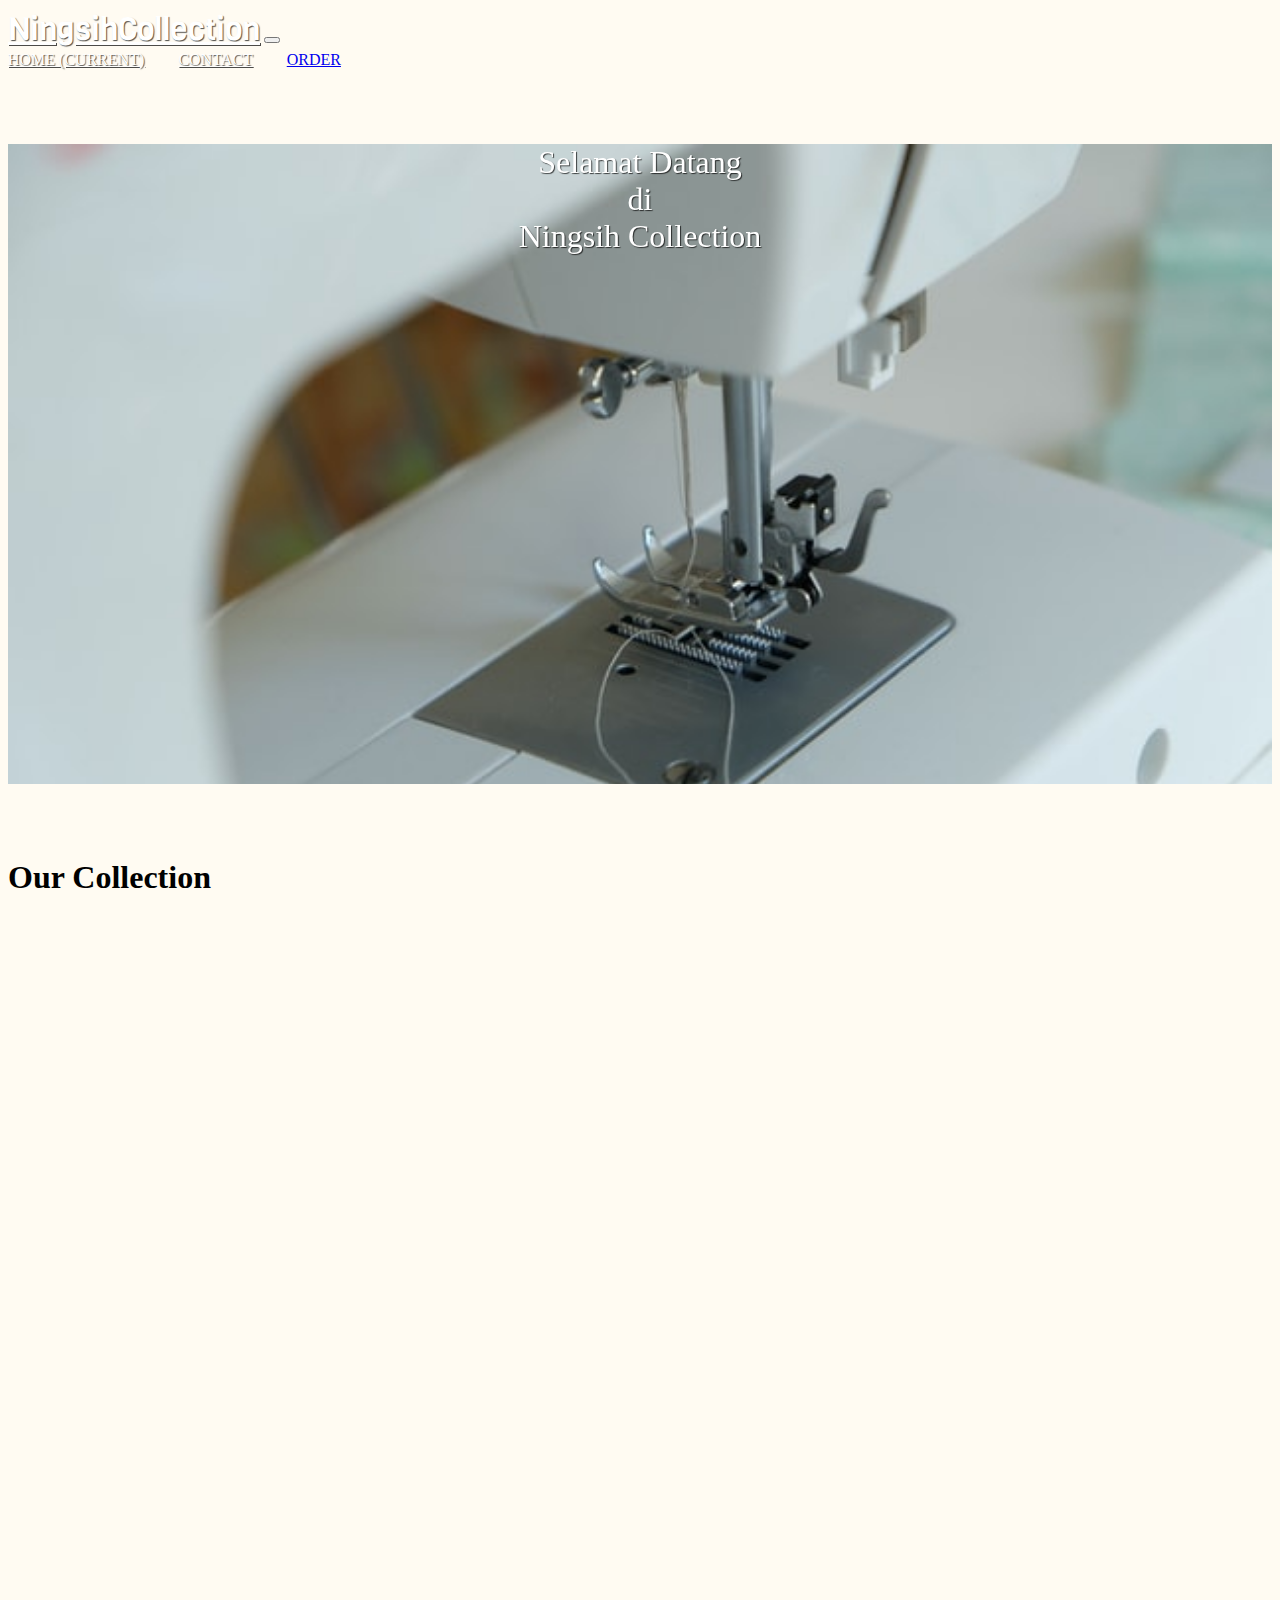
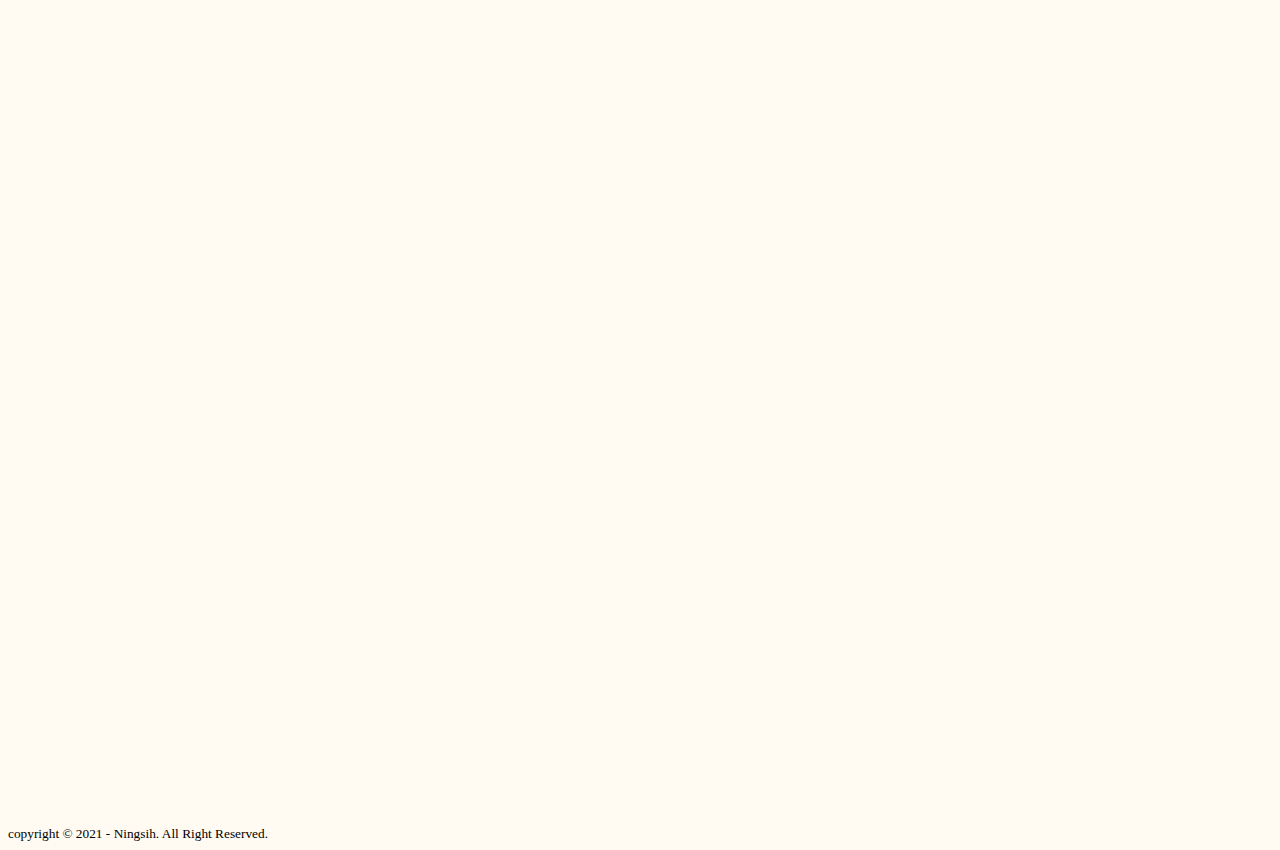
==== index.html @ a25bccb5 "first commit" ====
<!DOCTYPE html>
  <head>
    <!-- font google -->
    <link rel="preconnect" href="https://fonts.googleapis.com">
<link rel="preconnect" href="https://fonts.gstatic.com" crossorigin>
<link href="https://fonts.googleapis.com/css2?family=Viaoda+Libre&display=swap" rel="stylesheet">

    <!-- Required meta tags -->
    <meta charset="utf-8" />
    <meta name="viewport" content="width=device-width, initial-scale=1, shrink-to-fit=no" />

    <!-- Bootstrap CSS -->
    <link rel="stylesheet" href="https://cdn.jsdelivr.net/npm/bootstrap@4.6.0/dist/css/bootstrap.min.css" integrity="sha384-B0vP5xmATw1+K9KRQjQERJvTumQW0nPEzvF6L/Z6nronJ3oUOFUFpCjEUQouq2+l" crossorigin="anonymous" />

    <!-- my font -->
    <link href="https://fonts.googleapis.com/css?family=viga" rel="stylesheet" />

    <!-- my css -->
    <link rel="stylesheet" href="style.css" />

    <link rel="stylesheet" href="https://unpkg.com/aos@next/dist/aos.css" />
    <script src="https://unpkg.com/aos@next/dist/aos.js"></script>
    <title>Selamat datang</title>
  </head>
  <body>
  
   

    <!-- navbar -->
    <nav class="navbar navbar-expand-lg navbar-light">
      <div class="container-fluid">
        <a class="navbar-brand" href="#" data-aos="zoom-in-left">NingsihCollection</a>
        <button class="navbar-toggler" type="button" data-toggle="collapse" data-target="#navbarNavAltMarkup" aria-controls="navbarNavAltMarkup" aria-expanded="false" aria-label="Toggle navigation">
          <span class="navbar-toggler-icon"></span>
        </button>
        <div class="collapse navbar-collapse" id="navbarNavAltMarkup">
          <div class="navbar-nav ml-auto">
            <a class="nav-link active" href="#">Home <span class="sr-only">(current)</span></a>
            
            <a class="nav-item nav-link" href="contact.html">contact</a>
            <a href="order.html" class="btn btn-primary tombol">Order</a>
          </div>
        </div>
      </div>
    </nav>
    <!-- akhir navbar -->
   
    <!-- jumborton -->
    <div class="jumbotron jumbotron-fluid">
        <div class="container">
          <h1 class="display-4" data-aos="zoom-in-down">Selamat <span>Datang</span><br> di</br> Ningsih <span>Collection</span></h1>
          
        </div>
      </div>
    
    <!-- akhir jumborton -->
    </br>
  </br>
</br>
   <!-- about -->
   <!-- jaket -->
   <div class="container text-light" data-aos="">
    <div class="row text-center">
      <div class="col mb-3">
        <h1 class="text-dark">Our Collection</h1>
      </div>
    </div>
    <div class="row justify-content-center">
      <!--Standard Room-->
      <div class="col-md-5 mb-5 fs-4" data-aos="fade-right">
        <div class="card img-fluid" style="width: 30rem">
          <img src="img/baju.jpg" class="card-img-top" alt="key1" />
          <div class="card-body">
            <p class="card-text text-dark text-center">TSHIRT</p>
            <p class="card-text text-dark text-center fs-5">Cutton Combad</p>
            <div class="text-center">
              <p class="text-dark">kain yang nyaman, halus, adem, lembut, dan tidak berbulu</p>
              
            </div>
          </div>
        </div>
      </div>
      <!-- jaket -->
      <div class="col-md-5 mb-5 fs-4">
        <div class="card img-fluid" style="width: 30rem" data-aos="fade-left">
          <img src="img/jaket.jpg" class="card-img-top img-fluid jaket" alt="key1" />
          <div class="card-body">
            <p class="card-text text-dark text-center">HOODIE</p>
            <p class="card-text text-dark text-center fs-5">Polyester Fleece</p>
            <div class="text-center">
              <p class="text-dark">terbuat dari serat katun , lembut, hangat, serta mudah kering</p>
             
            </div>
          </div>
        </div>
      </div>
    </div>
   </div>
  
  <!-- akhir about -->
</br>
</br>
</br>

  <!-- footer -->
  <footer class="bg-primary text-white text-center">
<div class="container">
  <small>copyright &copy; 2021 - Ningsih. All Right Reserved.</small>
</div>
</footer>
  <!-- akhir footer -->

    <!-- Optional JavaScript; choose one of the two! -->

    <!-- Option 1: jQuery and Bootstrap Bundle (includes Popper) -->
    <script src="https://code.jquery.com/jquery-3.5.1.slim.min.js" integrity="sha384-DfXdz2htPH0lsSSs5nCTpuj/zy4C+OGpamoFVy38MVBnE+IbbVYUew+OrCXaRkfj" crossorigin="anonymous"></script>
    <script src="https://cdn.jsdelivr.net/npm/bootstrap@4.6.0/dist/js/bootstrap.bundle.min.js" integrity="sha384-Piv4xVNRyMGpqkS2by6br4gNJ7DXjqk09RmUpJ8jgGtD7zP9yug3goQfGII0yAns" crossorigin="anonymous"></script>
    <script>
      AOS.init({
        easing: "ease-out-back",
        duration: 2000, //Atur Durasi Sesuai Keinginan
      });
    </script>
  </body>

</html>
---- style.css ----
/* navbar */
.navbar-brand {
  font-family: viga;
  font-size: 32px;
}
/* dekstop version */
@media (min-width: 992px) {
  .navbar-brand,
  .nav-link {
    color: white !important;
    text-shadow: 1px 1px 1px rgba(0, 0, 0, 0.7);
  }
  .nav-link {
    text-transform: uppercase;
    margin-right: 30px;
  }
  .nav-link:hover {
    border-bottom: 3px solid #0b63dc;
  }
}
/* utility */
.tombol {
  text-transform: uppercase;
  border-radius: 40px;
}
/* jumbotron */
.jumbotron {
  background-image: url(img/jahit.jpg);
  background-size: cover;
  height: 640px;
  margin-top: -75px;
  text-align: center;
}
.jumbotron .display-4 {
  color: white;
  margin-top: 150px;
  font-weight: 200;
  text-shadow: 1px 1px 1px rgba(0, 0, 0, 0.7);
  margin-bottom: 30px;
}
.jumbotron .display-4 span {
  font-weight: 500;
}
/* about */
body {
  background-color: #fffbf2;
  overflow-x: hidden;
}
/* font */
h3 {
  font-family: "Viaoda Libre", cursive;
  font-size: 30px;
}
h2 {
  font-family: "Fjalla One", sans-serif;
  font-size: 32px;
}

.jaket {
  height: 440px;
  width: auto;
}
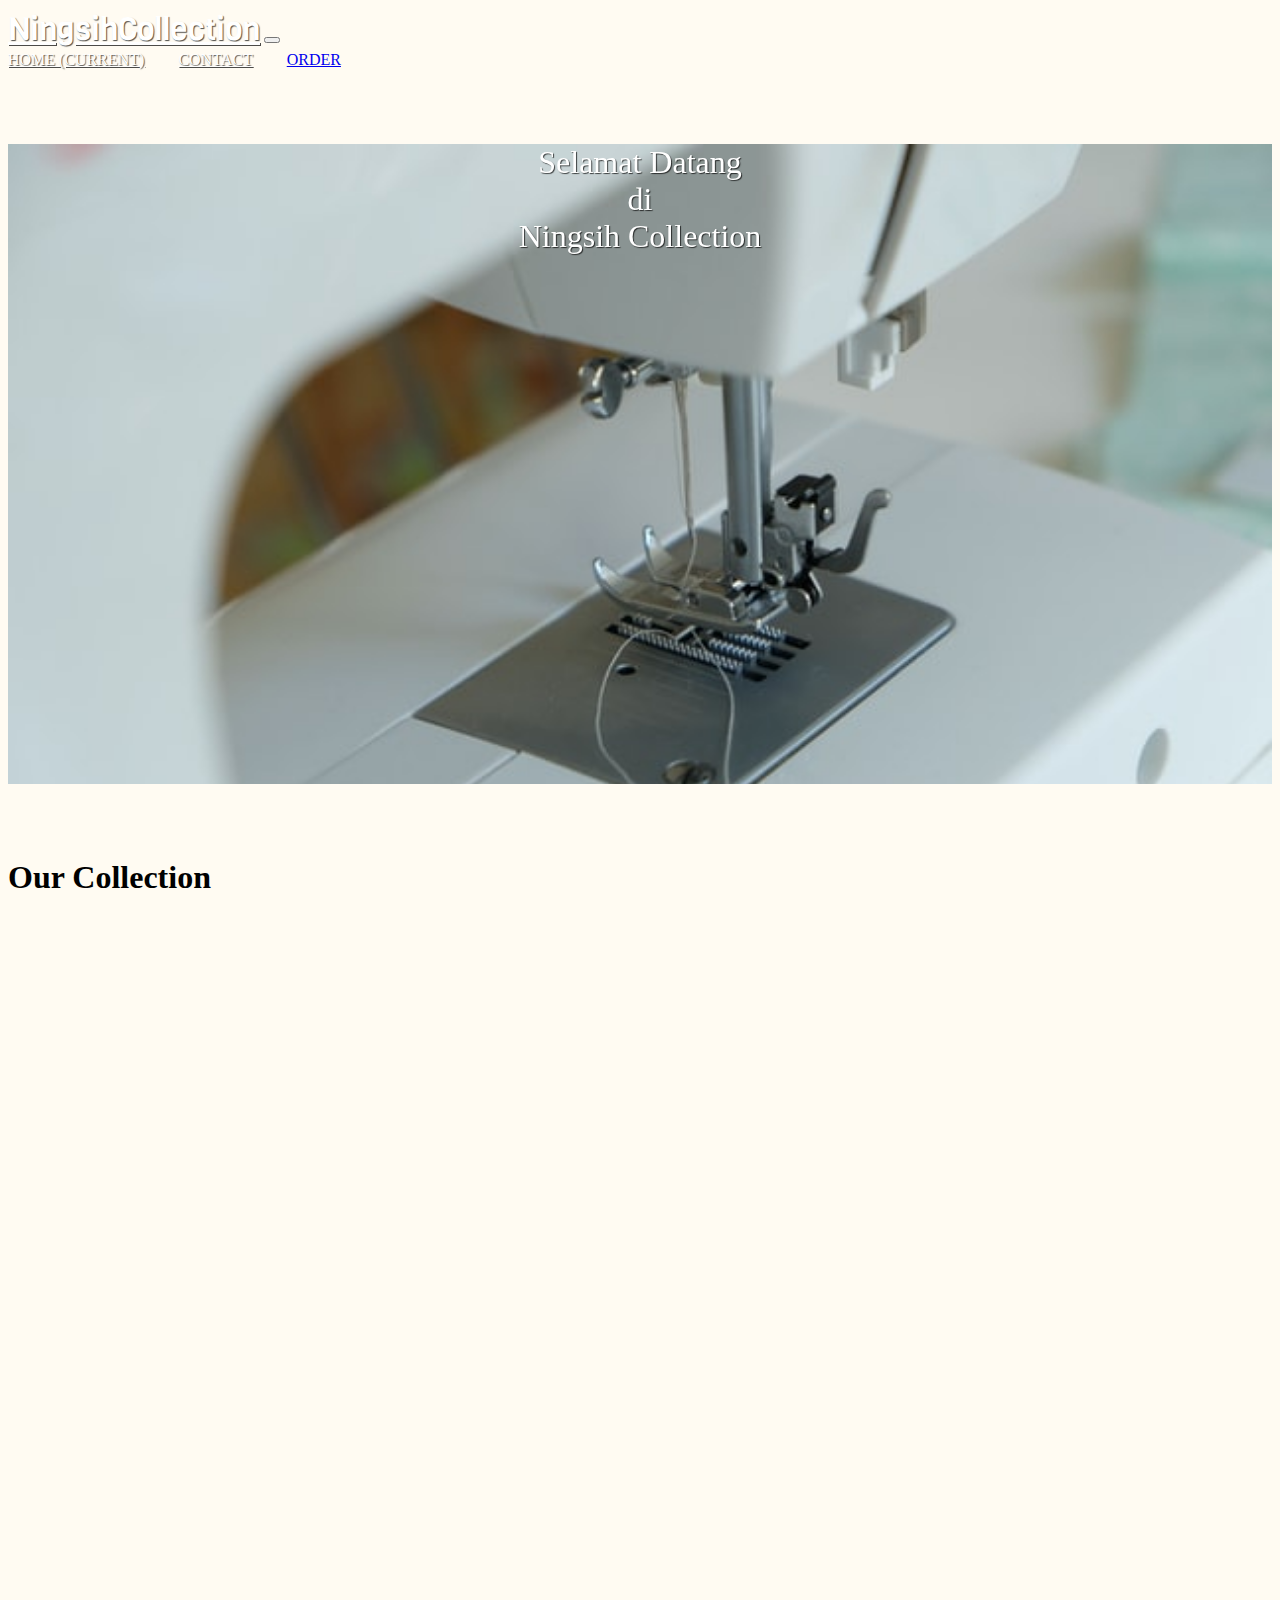
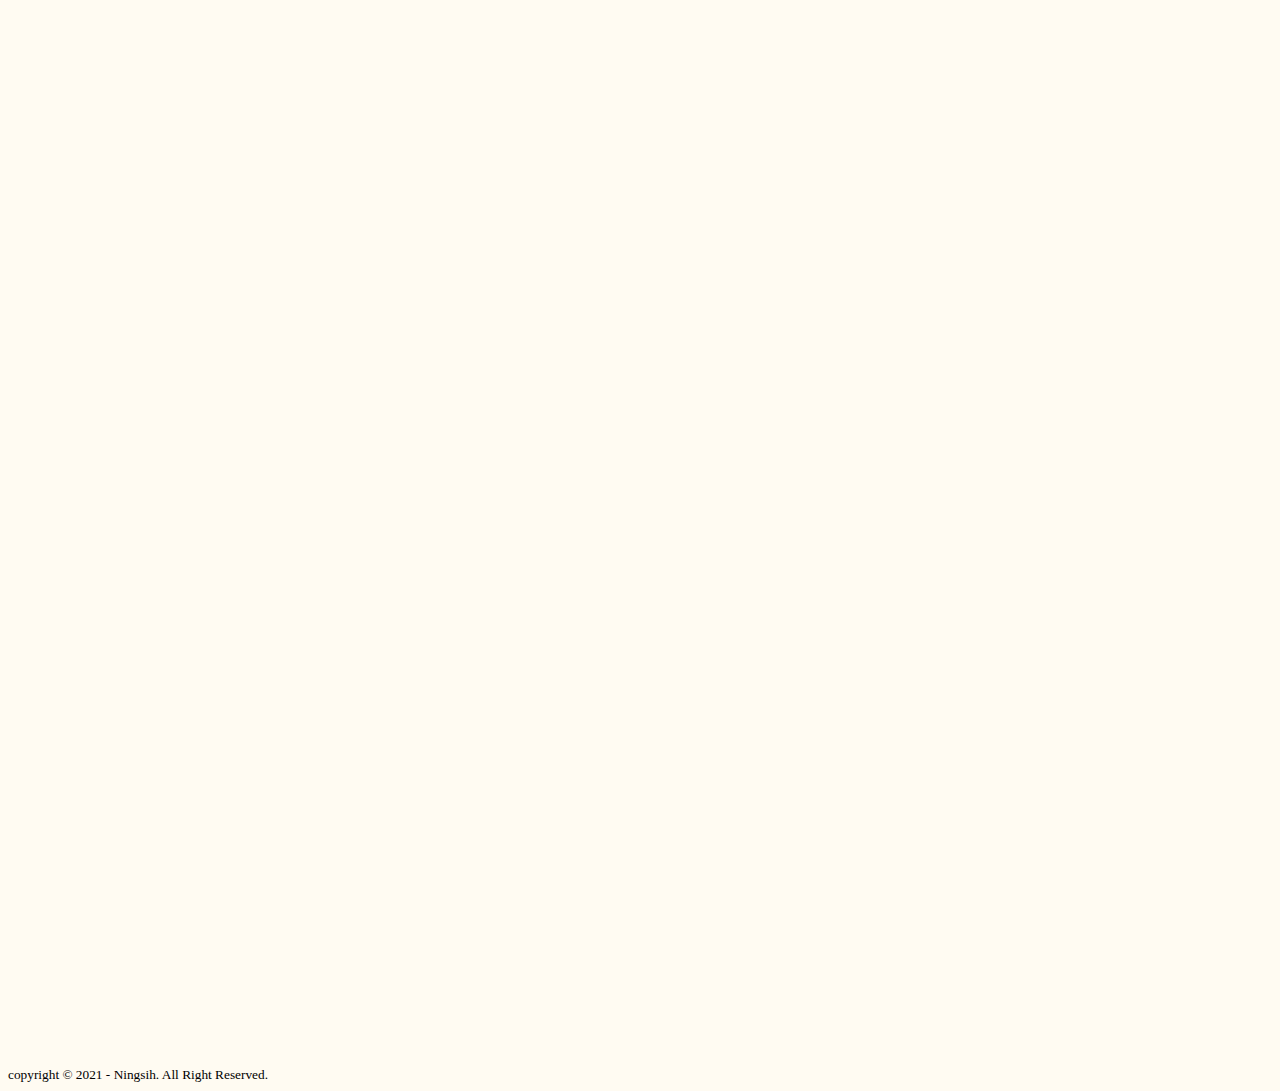
==== commit e2efefe0: "Add files via upload" ====
--- a/index.html
+++ b/index.html
@@ -1,126 +1,178 @@
-<!DOCTYPE html>
-  <head>
-    <!-- font google -->
-    <link rel="preconnect" href="https://fonts.googleapis.com">
-<link rel="preconnect" href="https://fonts.gstatic.com" crossorigin>
-<link href="https://fonts.googleapis.com/css2?family=Viaoda+Libre&display=swap" rel="stylesheet">
-
-    <!-- Required meta tags -->
-    <meta charset="utf-8" />
-    <meta name="viewport" content="width=device-width, initial-scale=1, shrink-to-fit=no" />
-
-    <!-- Bootstrap CSS -->
-    <link rel="stylesheet" href="https://cdn.jsdelivr.net/npm/bootstrap@4.6.0/dist/css/bootstrap.min.css" integrity="sha384-B0vP5xmATw1+K9KRQjQERJvTumQW0nPEzvF6L/Z6nronJ3oUOFUFpCjEUQouq2+l" crossorigin="anonymous" />
-
-    <!-- my font -->
-    <link href="https://fonts.googleapis.com/css?family=viga" rel="stylesheet" />
-
-    <!-- my css -->
-    <link rel="stylesheet" href="style.css" />
-
-    <link rel="stylesheet" href="https://unpkg.com/aos@next/dist/aos.css" />
-    <script src="https://unpkg.com/aos@next/dist/aos.js"></script>
-    <title>Selamat datang</title>
-  </head>
-  <body>
-  
-   
-
-    <!-- navbar -->
-    <nav class="navbar navbar-expand-lg navbar-light">
-      <div class="container-fluid">
-        <a class="navbar-brand" href="#" data-aos="zoom-in-left">NingsihCollection</a>
-        <button class="navbar-toggler" type="button" data-toggle="collapse" data-target="#navbarNavAltMarkup" aria-controls="navbarNavAltMarkup" aria-expanded="false" aria-label="Toggle navigation">
-          <span class="navbar-toggler-icon"></span>
-        </button>
-        <div class="collapse navbar-collapse" id="navbarNavAltMarkup">
-          <div class="navbar-nav ml-auto">
-            <a class="nav-link active" href="#">Home <span class="sr-only">(current)</span></a>
-            
-            <a class="nav-item nav-link" href="contact.html">contact</a>
-            <a href="order.html" class="btn btn-primary tombol">Order</a>
-          </div>
-        </div>
-      </div>
-    </nav>
-    <!-- akhir navbar -->
-   
-    <!-- jumborton -->
-    <div class="jumbotron jumbotron-fluid">
-        <div class="container">
-          <h1 class="display-4" data-aos="zoom-in-down">Selamat <span>Datang</span><br> di</br> Ningsih <span>Collection</span></h1>
-          
-        </div>
-      </div>
-    
-    <!-- akhir jumborton -->
-    </br>
-  </br>
-</br>
-   <!-- about -->
-   <!-- jaket -->
-   <div class="container text-light" data-aos="">
-    <div class="row text-center">
-      <div class="col mb-3">
-        <h1 class="text-dark">Our Collection</h1>
-      </div>
-    </div>
-    <div class="row justify-content-center">
-      <!--Standard Room-->
-      <div class="col-md-5 mb-5 fs-4" data-aos="fade-right">
-        <div class="card img-fluid" style="width: 30rem">
-          <img src="img/baju.jpg" class="card-img-top" alt="key1" />
-          <div class="card-body">
-            <p class="card-text text-dark text-center">TSHIRT</p>
-            <p class="card-text text-dark text-center fs-5">Cutton Combad</p>
-            <div class="text-center">
-              <p class="text-dark">kain yang nyaman, halus, adem, lembut, dan tidak berbulu</p>
-              
-            </div>
-          </div>
-        </div>
-      </div>
-      <!-- jaket -->
-      <div class="col-md-5 mb-5 fs-4">
-        <div class="card img-fluid" style="width: 30rem" data-aos="fade-left">
-          <img src="img/jaket.jpg" class="card-img-top img-fluid jaket" alt="key1" />
-          <div class="card-body">
-            <p class="card-text text-dark text-center">HOODIE</p>
-            <p class="card-text text-dark text-center fs-5">Polyester Fleece</p>
-            <div class="text-center">
-              <p class="text-dark">terbuat dari serat katun , lembut, hangat, serta mudah kering</p>
-             
-            </div>
-          </div>
-        </div>
-      </div>
-    </div>
-   </div>
-  
-  <!-- akhir about -->
-</br>
-</br>
-</br>
-
-  <!-- footer -->
-  <footer class="bg-primary text-white text-center">
-<div class="container">
-  <small>copyright &copy; 2021 - Ningsih. All Right Reserved.</small>
-</div>
-</footer>
-  <!-- akhir footer -->
-
-    <!-- Optional JavaScript; choose one of the two! -->
-
-    <!-- Option 1: jQuery and Bootstrap Bundle (includes Popper) -->
-    <script src="https://code.jquery.com/jquery-3.5.1.slim.min.js" integrity="sha384-DfXdz2htPH0lsSSs5nCTpuj/zy4C+OGpamoFVy38MVBnE+IbbVYUew+OrCXaRkfj" crossorigin="anonymous"></script>
-    <script src="https://cdn.jsdelivr.net/npm/bootstrap@4.6.0/dist/js/bootstrap.bundle.min.js" integrity="sha384-Piv4xVNRyMGpqkS2by6br4gNJ7DXjqk09RmUpJ8jgGtD7zP9yug3goQfGII0yAns" crossorigin="anonymous"></script>
-    <script>
-      AOS.init({
-        easing: "ease-out-back",
-        duration: 2000, //Atur Durasi Sesuai Keinginan
-      });
-    </script>
-  </body>
-
-</html>
+<!DOCTYPE html>
+  <head>
+    <!-- font google -->
+    <link rel="preconnect" href="https://fonts.googleapis.com">
+<link rel="preconnect" href="https://fonts.gstatic.com" crossorigin>
+<link href="https://fonts.googleapis.com/css2?family=Viaoda+Libre&display=swap" rel="stylesheet">
+
+    <!-- Required meta tags -->
+    <meta charset="utf-8" />
+    <meta name="viewport" content="width=device-width, initial-scale=1, shrink-to-fit=no" />
+
+    <!-- Bootstrap CSS -->
+    <link rel="stylesheet" href="https://cdn.jsdelivr.net/npm/bootstrap@4.6.0/dist/css/bootstrap.min.css" integrity="sha384-B0vP5xmATw1+K9KRQjQERJvTumQW0nPEzvF6L/Z6nronJ3oUOFUFpCjEUQouq2+l" crossorigin="anonymous" />
+
+    <!-- my font -->
+    <link href="https://fonts.googleapis.com/css?family=viga" rel="stylesheet" />
+
+    <!-- my css -->
+    <link rel="stylesheet" href="style.css" />
+
+    <link rel="stylesheet" href="https://unpkg.com/aos@next/dist/aos.css" />
+    <script src="https://unpkg.com/aos@next/dist/aos.js"></script>
+    <title>Selamat datang</title>
+  </head>
+  <body>
+  
+   
+
+    <!-- navbar -->
+    <nav class="navbar navbar-expand-lg navbar-light">
+      <div class="container-fluid">
+        <a class="navbar-brand" href="#" data-aos="zoom-in-left">NingsihCollection</a>
+        <button class="navbar-toggler" type="button" data-toggle="collapse" data-target="#navbarNavAltMarkup" aria-controls="navbarNavAltMarkup" aria-expanded="false" aria-label="Toggle navigation">
+          <span class="navbar-toggler-icon"></span>
+        </button>
+        <div class="collapse navbar-collapse" id="navbarNavAltMarkup">
+          <div class="navbar-nav ml-auto">
+            <a class="nav-link active" href="#">Home <span class="sr-only">(current)</span></a>
+            
+            <a class="nav-item nav-link" href="contact.html">contact</a>
+            <a href="order.html" class="btn btn-primary tombol">Order</a>
+          </div>
+        </div>
+      </div>
+    </nav>
+    <!-- akhir navbar -->
+   
+    <!-- jumborton -->
+    <div class="jumbotron jumbotron-fluid">
+        <div class="container">
+          <h1 class="display-4" data-aos="zoom-in-down">Selamat <span>Datang</span><br> di</br> Ningsih <span>Collection</span></h1>
+          
+        </div>
+      </div>
+    
+    <!-- akhir jumborton -->
+    </br>
+  </br>
+</br>
+   <!-- about -->
+   <!-- jaket -->
+   <div class="container text-light" data-aos="">
+    <div class="row text-center">
+      <div class="col mb-3">
+        <h1 class="text-dark">Our Collection</h1>
+      </div>
+    </div>
+    <div class="row justify-content-center">
+      <!--Standard Room-->
+      <div class="col-md-5 mb-5 fs-4" data-aos="fade-right">
+        <div class="card img-fluid" style="width: 30rem">
+          <img src="img/baju.jpg" class="card-img-top" alt="key1" />
+          <div class="card-body">
+            <p class="card-text text-dark text-center">TSHIRT</p>
+            <p class="card-text text-dark text-center fs-5">Cutton Combad</p>
+            <div class="text-center">
+              <p class="text-dark">kain yang nyaman, halus, adem, lembut, dan tidak berbulu</p>
+              <!-- Button trigger modal -->
+<button type="button" class="btn btn-primary" data-toggle="modal" data-target="#exampleModal">
+  Detail Bahan
+</button>
+
+<!-- Modal -->
+<div class="modal fade" id="exampleModal" tabindex="-1" role="dialog" aria-labelledby="exampleModalLabel" aria-hidden="true">
+  <div class="modal-dialog" role="document">
+    <div class="modal-content">
+      <div class="modal-header">
+        <h5 class="modal-title" id="exampleModalLabel">Modal title</h5>
+        <button type="button" class="close" data-dismiss="modal" aria-label="Close">
+          <span aria-hidden="true">&times;</span>
+        </button>
+      </div>
+      <div class="modal-body">
+        <img src="img/detailkaos.jpg" class="card-img-top" alt="key1" />
+      </div>
+      <div class="modal-footer">
+        
+      </div>
+    </div>
+  </div>
+</div>
+              
+            </div>
+          </div>
+        </div>
+      </div>
+      <!-- jaket -->
+      <div class="col-md-5 mb-5 fs-4">
+        <div class="card img-fluid" style="width: 30rem" data-aos="fade-left">
+          <img src="img/jaket.jpg" class="card-img-top img-fluid jaket" alt="key1" />
+          <div class="card-body">
+            <p class="card-text text-dark text-center">HOODIE</p>
+            <p class="card-text text-dark text-center fs-5">Polyester Fleece</p>
+            <div class="text-center">
+              <p class="text-dark">terbuat dari serat katun , lembut, hangat, serta mudah kering</p>
+    <!-- Button trigger modal -->
+<button type="button" class="btn btn-primary" data-toggle="modal" data-target="#exampleModalCenter">
+  Detail Bahan
+</button>
+
+<!-- Modal -->
+<div class="modal fade" id="exampleModalCenter" tabindex="-1" role="dialog" aria-labelledby="exampleModalCenterTitle" aria-hidden="true">
+  <div class="modal-dialog modal-dialog-centered" role="document">
+    <div class="modal-content">
+      <div class="modal-header">
+        <h5 class="modal-title" id="exampleModalLongTitle">Modal title</h5>
+        <button type="button" class="close" data-dismiss="modal" aria-label="Close">
+          <span aria-hidden="true">&times;</span>
+        </button>
+      </div>
+      <div class="modal-body">
+        <img src="img/detailjaket.jpg" class="card-img-top img-fluid jaket" alt="key1" />
+      </div>
+      <div class="modal-footer">
+
+      </div>
+    </div>
+  </div>
+</div>
+      </div>
+    </div>
+  </div>
+</div>
+             
+            </div>
+          </div>
+        </div>
+      </div>
+    </div>
+   </div>
+  
+  <!-- akhir about -->
+</br>
+</br>
+</br>
+
+  <!-- footer -->
+  <footer class="bg-primary text-white text-center">
+<div class="container">
+  <small>copyright &copy; 2021 - Ningsih. All Right Reserved.</small>
+</div>
+</footer>
+  <!-- akhir footer -->
+
+    <!-- Optional JavaScript; choose one of the two! -->
+
+    <!-- Option 1: jQuery and Bootstrap Bundle (includes Popper) -->
+    <script src="https://code.jquery.com/jquery-3.5.1.slim.min.js" integrity="sha384-DfXdz2htPH0lsSSs5nCTpuj/zy4C+OGpamoFVy38MVBnE+IbbVYUew+OrCXaRkfj" crossorigin="anonymous"></script>
+    <script src="https://cdn.jsdelivr.net/npm/bootstrap@4.6.0/dist/js/bootstrap.bundle.min.js" integrity="sha384-Piv4xVNRyMGpqkS2by6br4gNJ7DXjqk09RmUpJ8jgGtD7zP9yug3goQfGII0yAns" crossorigin="anonymous"></script>
+    <script>
+      AOS.init({
+        easing: "ease-out-back",
+        duration: 2000, //Atur Durasi Sesuai Keinginan
+      });
+    </script>
+  </body>
+
+</html>
